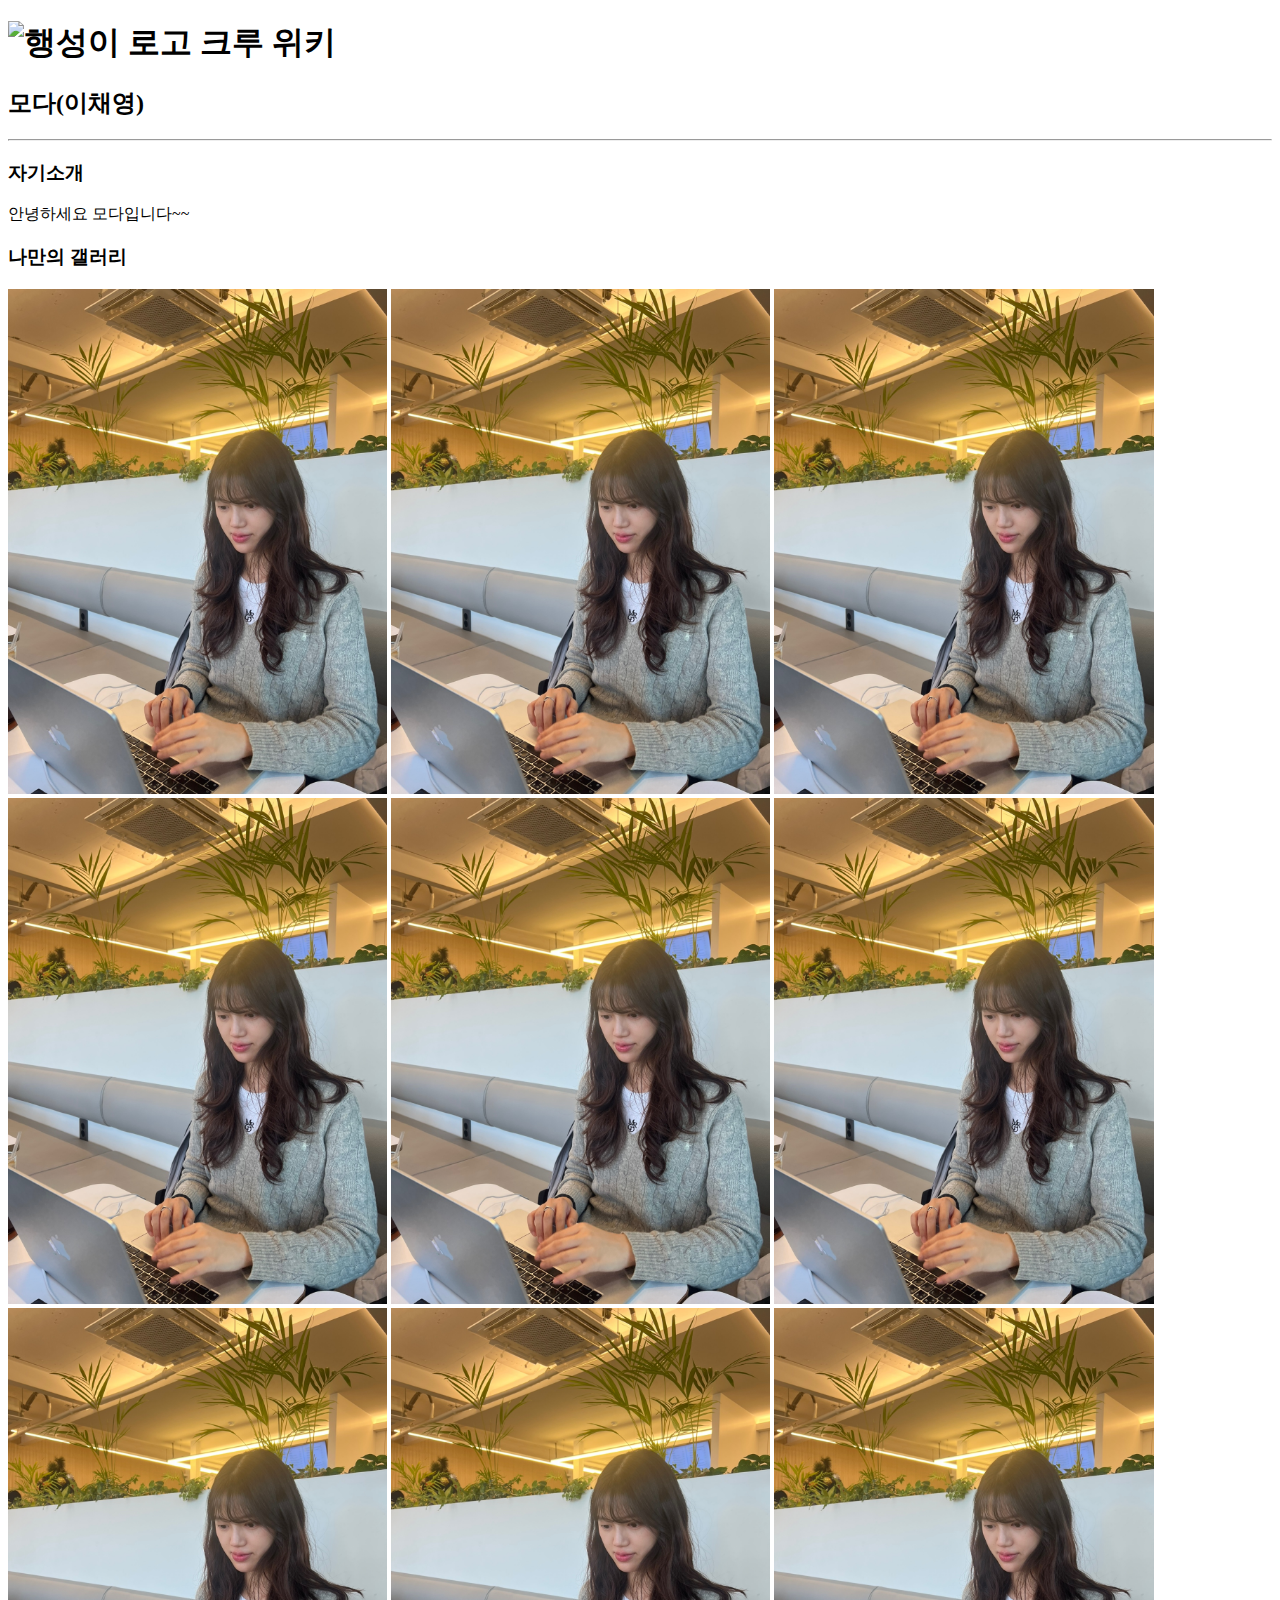
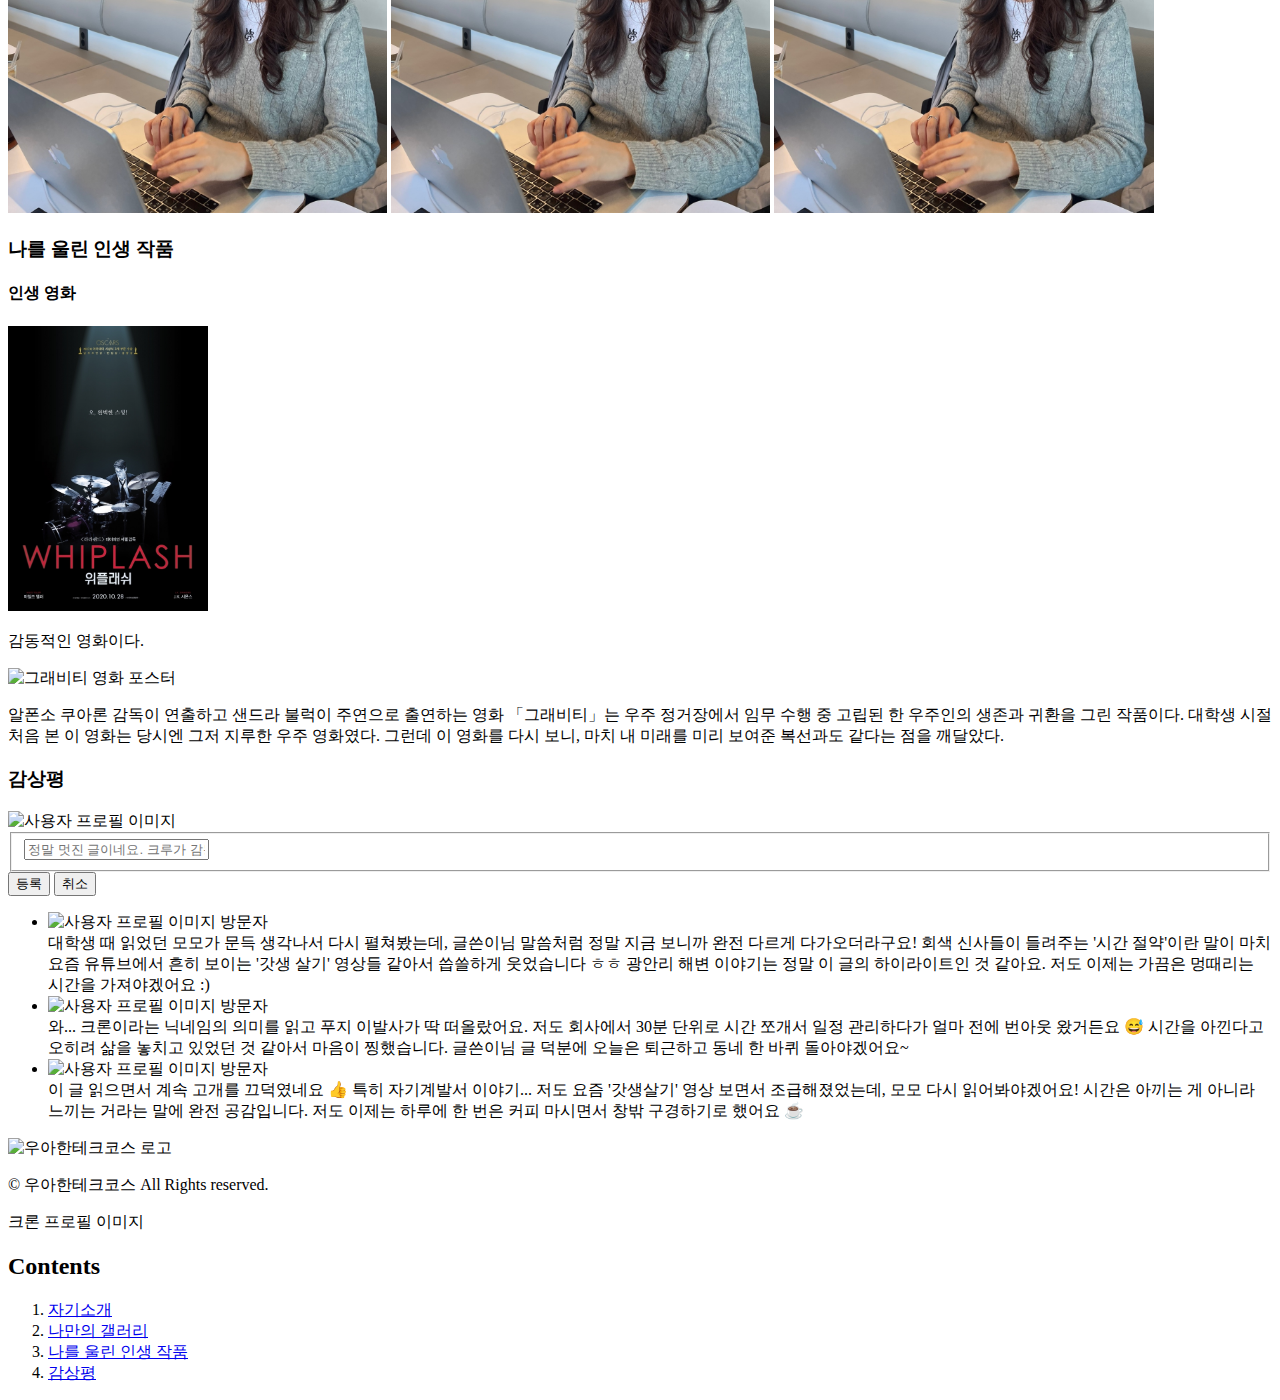
==== sample.html @ 791656d3 "feat : 1단계 요구사항에 맞게 레이아웃 구현" ====
<!DOCTYPE html>
<html lang="ko">
  <head>
    <meta charset="UTF-8" />
    <meta name="viewport" content="width=device-width, initial-scale=1.0" />
    <title>자기소개 위키 페이지</title>
    <link rel="stylesheet" href="./css/main.css" />
    <script src="./js/index.js"></script>
    <style>
      .gallery {
        height: "30%";
      }
    </style>
  </head>
  <body>
    <div id="app">
      <header>
        <h1 class="logo">
          <img src="./images/header-logo.png" alt="행성이 로고" width="166" height="147" />
          <span class="text">크루 위키</span>
        </h1>
      </header>
      <main>
        <h2 class="title">모다(이채영)</h2>
        <hr />
        <section>
          <h3 class="subtitle" id="introduction">자기소개</h3>
          <p>
            안녕하세요 모다입니다~~
          </p>
        </section>

        <section>
          <h3 class="subtitle" id="my-gallery">나만의 갤러리</h3>
          <div>
            <img class="gallery" src="./images/image1.jpeg" width="30%"/>
            <img class="gallery" src="./images/image1.jpeg" width="30%"/>
            <img class="gallery" src="./images/image1.jpeg" width="30%"/>
          </div>
          <div>
            <img class="gallery" src="./images/image1.jpeg" width="30%"/>
            <img class="gallery" src="./images/image1.jpeg" width="30%"/>
            <img class="gallery" src="./images/image1.jpeg" width="30%"/>
          </div>
          <div>
            <img class="gallery" src="./images/image1.jpeg" width="30%"/>
            <img class="gallery" src="./images/image1.jpeg" width="30%"/>
            <img class="gallery" src="./images/image1.jpeg" width="30%"/>
          </div>
        </section>

        <section>
          <h3 class="subtitle" id="legend-content">나를 울린 인생 작품</h3>
          <article>
            <h4>인생 영화</h4>
            <div class="thumbnail">
              <img
                src="./images/movie1.jpg"
                width="200"
                alt="그래비티 영화 포스터"
              />
            </div>
            <p>
              감동적인 영화이다.
            </p>

            <div class="thumbnail">
              <img
                src="https://image.tmdb.org/t/p/w1280/u8ffl7CRAS12KA8eQEtkLuHg8Fm.jpg"
                width="200"
                alt="그래비티 영화 포스터"
              />
            </div>
            <p>
              알폰소 쿠아론 감독이 연출하고 샌드라 불럭이 주연으로 출연하는 영화 「그래비티」는 우주 정거장에서 임무
              수행 중 고립된 한 우주인의 생존과 귀환을 그린 작품이다. 대학생 시절 처음 본 이 영화는 당시엔 그저 지루한
              우주 영화였다. 그런데 이 영화를 다시 보니, 마치 내 미래를 미리 보여준 복선과도 같다는 점을 깨달았다.
            </p>
          </article>
        </section>

        <section>
          <h3 class="subtitle" id="comments">감상평</h3>
          <div class="comment-writing-container">
            <img src="./images/comment-author-icon.png" alt="사용자 프로필 이미지" />
            <form id="comment-form">
              <fieldset id="comment-input-field">
                <input id="comment-input" type="text" placeholder="정말 멋진 글이네요. 크루가 감동할 수 있도록 훈훈해지는 댓글 부탁 드립니다.">
              </fieldset>
              <input type="button" value="등록" id="comment-register"></button>
              <input type="button" value="취소" id="comment-cancel"></button>
            </form>
          </div>
          <ul class="comment-list">
            <li>
              <div class="comment-item">
                <div class="comment-author">
                  <img src="./images/comment-author-icon.png" alt="사용자 프로필 이미지" />
                  <span>방문자</span>
                </div>
                <div class="comment-content">
                  대학생 때 읽었던 모모가 문득 생각나서 다시 펼쳐봤는데, 글쓴이님 말씀처럼 정말 지금 보니까 완전 다르게
                  다가오더라구요! 회색 신사들이 들려주는 '시간 절약'이란 말이 마치 요즘 유튜브에서 흔히 보이는 '갓생
                  살기' 영상들 같아서 씁쓸하게 웃었습니다 ㅎㅎ 광안리 해변 이야기는 정말 이 글의 하이라이트인 것 같아요.
                  저도 이제는 가끔은 멍때리는 시간을 가져야겠어요 :&#41;
                </div>
              </div>
            </li>
            <li>
              <div class="comment-item">
                <div class="comment-author">
                  <img src="./images/comment-author-icon.png" alt="사용자 프로필 이미지" />
                  <span>방문자</span>
                </div>
                <div class="comment-content">
                  와... 크론이라는 닉네임의 의미를 읽고 푸지 이발사가 딱 떠올랐어요. 저도 회사에서 30분 단위로 시간
                  쪼개서 일정 관리하다가 얼마 전에 번아웃 왔거든요 😅 시간을 아낀다고 오히려 삶을 놓치고 있었던 것
                  같아서 마음이 찡했습니다. 글쓴이님 글 덕분에 오늘은 퇴근하고 동네 한 바퀴 돌아야겠어요~
                </div>
              </div>
            </li>
            <li>
              <div class="comment-item">
                <div class="comment-author">
                  <img src="./images/comment-author-icon.png" alt="사용자 프로필 이미지" />
                  <span>방문자</span>
                </div>
                <div class="comment-content">
                  이 글 읽으면서 계속 고개를 끄덕였네요 👍 특히 자기계발서 이야기... 저도 요즘 '갓생살기' 영상 보면서
                  조급해졌었는데, 모모 다시 읽어봐야겠어요! 시간은 아끼는 게 아니라 느끼는 거라는 말에 완전 공감입니다.
                  저도 이제는 하루에 한 번은 커피 마시면서 창밖 구경하기로 했어요 ☕️
                </div>
              </div>
            </li>
          </ul>
        </section>

        <footer>
          <img src="./images/footer-logo.png" width="180" alt="우아한테크코스 로고" />
          <p>&copy; 우아한테크코스 All Rights reserved.</p>
        </footer>
      </main>
      <aside class="right-sidebar">
        <div class="profile-image">크론 프로필 이미지</div>
        <nav>
          <h2>Contents</h2>
          <ol class="contents">
            <li>
              <a href="#introduction">자기소개</a>
            </li>
            <li>
              <a href="#my-gallery">나만의 갤러리</a>
            </li>
            <li>
              <a href="#legend-content">나를 울린 인생 작품</a>
            </li>
            <li>
              <a href="#comments">감상평</a>
            </li>
          </ol>
        </nav>
      </aside>
    </div>
  </body>
</html>
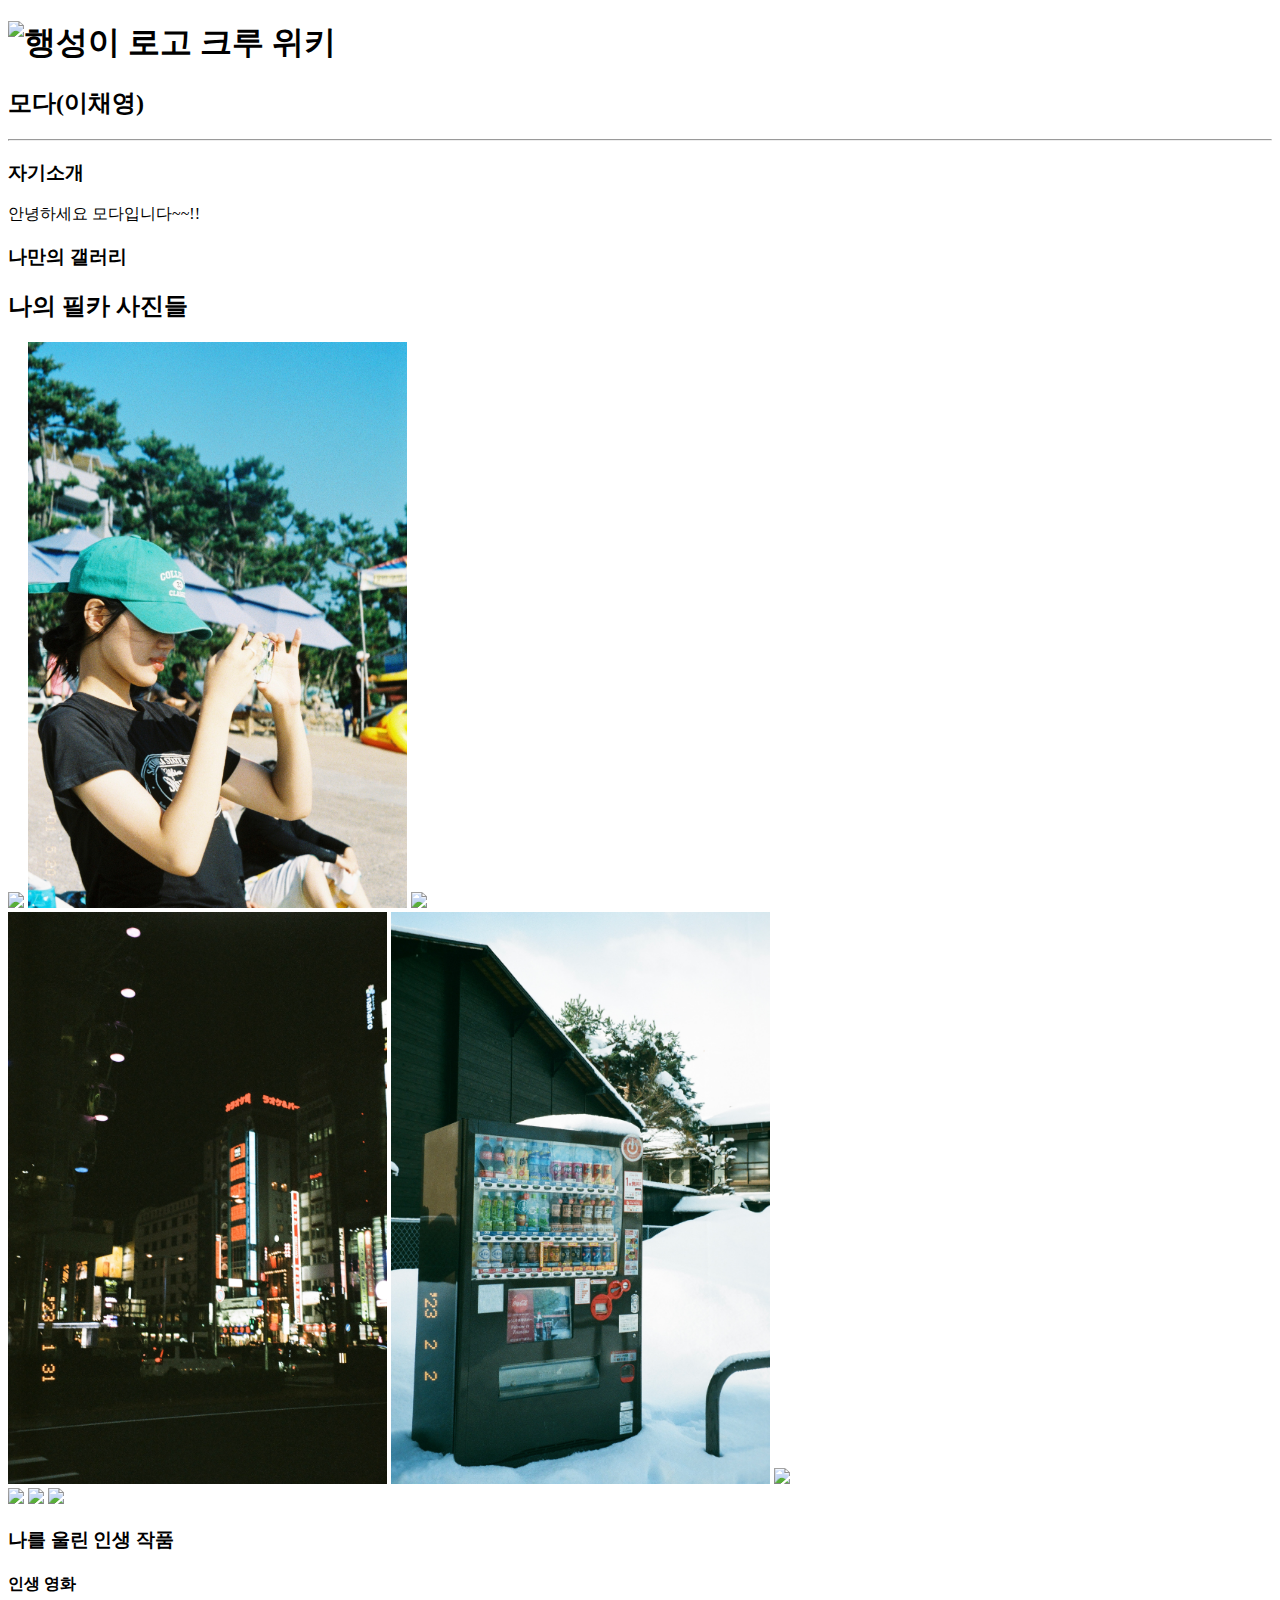
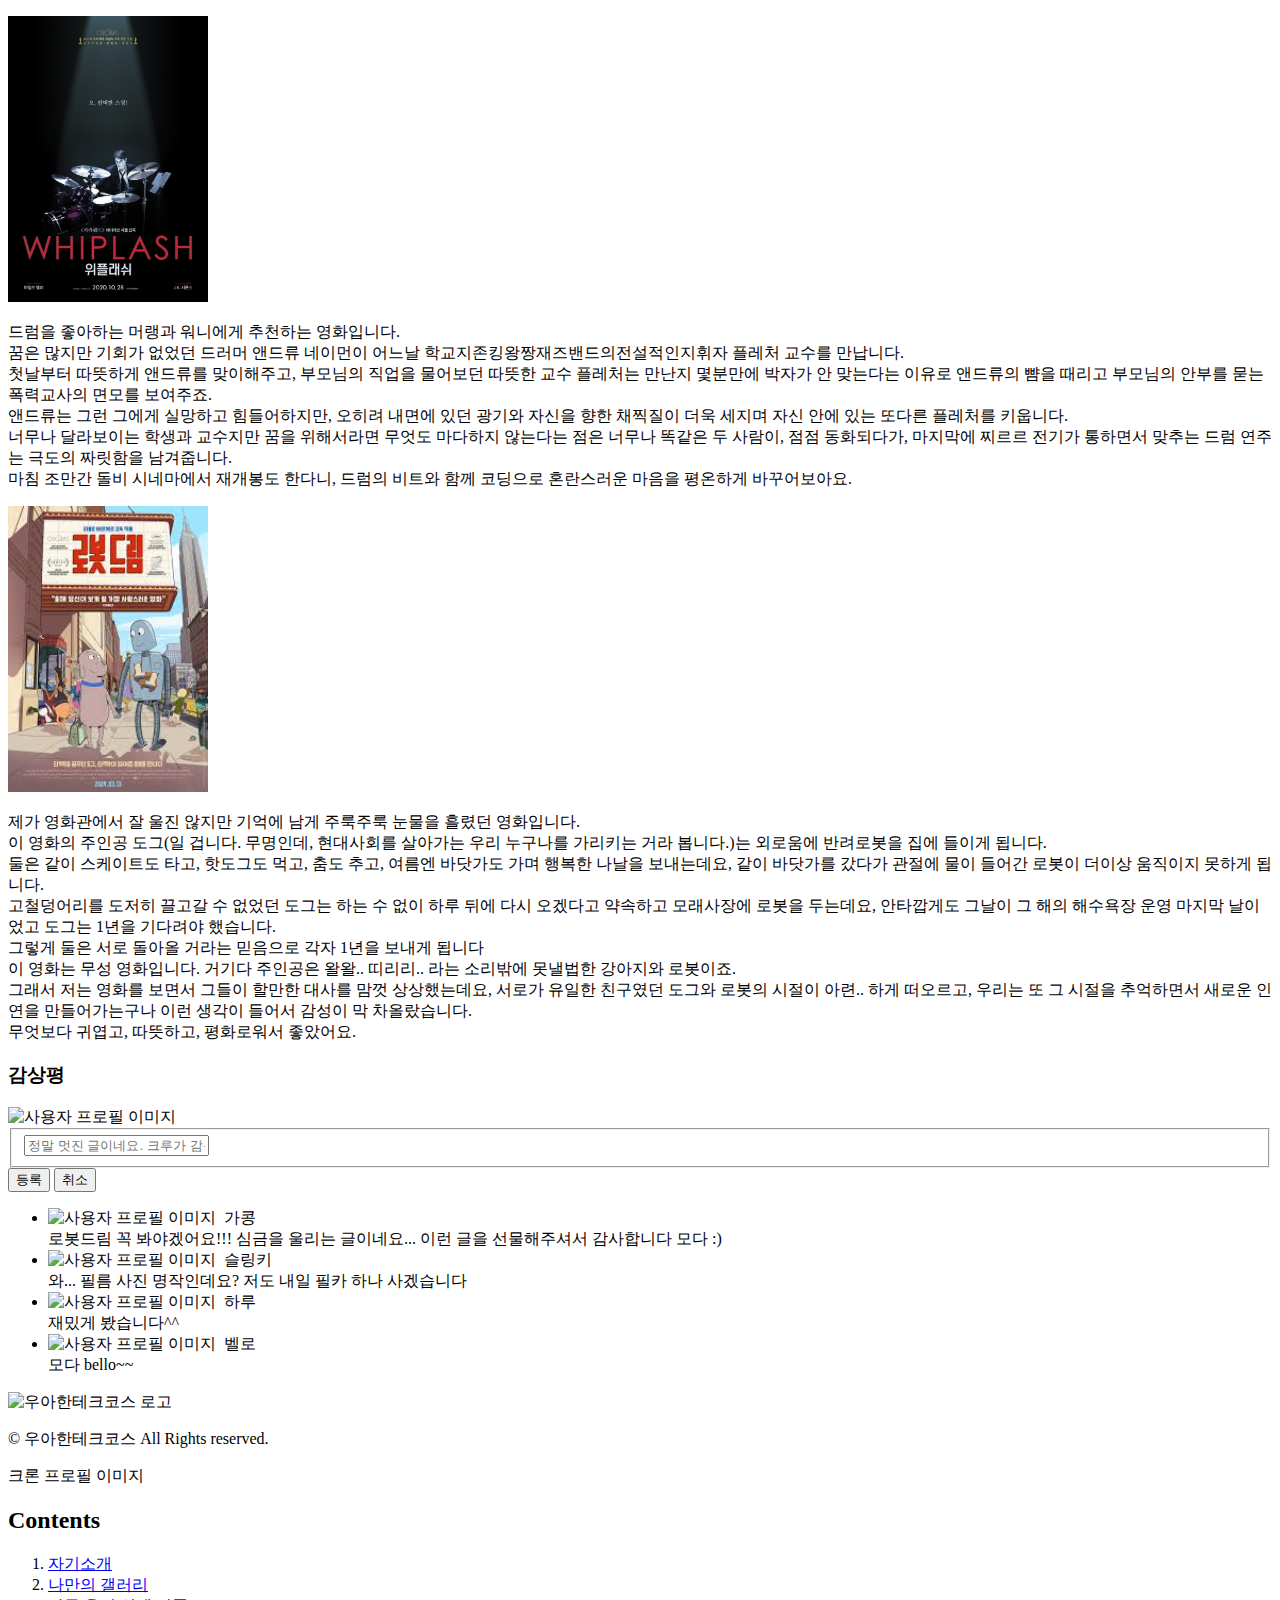
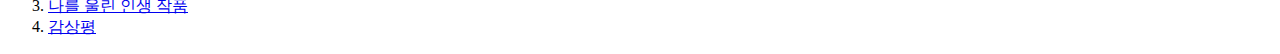
==== commit 258f79df: "feat : 2단계 적용 및 내용 작성" ====
--- a/sample.html
+++ b/sample.html
@@ -26,26 +26,29 @@
         <section>
           <h3 class="subtitle" id="introduction">자기소개</h3>
           <p>
-            안녕하세요 모다입니다~~
+            안녕하세요 모다입니다~~!!<br>
+
           </p>
         </section>
 
         <section>
           <h3 class="subtitle" id="my-gallery">나만의 갤러리</h3>
+
+          <h2>나의 필카 사진들</h2>
           <div>
-            <img class="gallery" src="./images/image1.jpeg" width="30%"/>
-            <img class="gallery" src="./images/image1.jpeg" width="30%"/>
-            <img class="gallery" src="./images/image1.jpeg" width="30%"/>
+            <img class="gallery" src="./images/gallery1.jpeg" width="30%"/>
+            <img class="gallery" src="./images/gallery2.jpeg" width="30%"/>
+            <img class="gallery" src="./images/gallery3.jpeg" width="30%"/>
           </div>
           <div>
-            <img class="gallery" src="./images/image1.jpeg" width="30%"/>
-            <img class="gallery" src="./images/image1.jpeg" width="30%"/>
-            <img class="gallery" src="./images/image1.jpeg" width="30%"/>
+            <img class="gallery" src="./images/gallery4.jpeg" width="30%"/>
+            <img class="gallery" src="./images/gallery5.jpeg" width="30%"/>
+            <img class="gallery" src="./images/gallery9.jpeg" width="30%"/>
           </div>
           <div>
-            <img class="gallery" src="./images/image1.jpeg" width="30%"/>
-            <img class="gallery" src="./images/image1.jpeg" width="30%"/>
-            <img class="gallery" src="./images/image1.jpeg" width="30%"/>
+            <img class="gallery" src="./images/gallery7.jpeg" width="30%"/>
+            <img class="gallery" src="./images/gallery6.jpeg" width="30%"/>
+            <img class="gallery" src="./images/gallery8.jpeg" width="30%"/>
           </div>
         </section>
 
@@ -57,24 +60,34 @@
               <img
                 src="./images/movie1.jpg"
                 width="200"
-                alt="그래비티 영화 포스터"
+                alt="위플래쉬 영화 포스터"
               />
             </div>
             <p>
-              감동적인 영화이다.
+              드럼을 좋아하는 머랭과 워니에게 추천하는 영화입니다.<br>
+              꿈은 많지만 기회가 없었던 드러머 앤드류 네이먼이 어느날 학교지존킹왕짱재즈밴드의전설적인지휘자 플레처 교수를 만납니다.<br>
+              첫날부터 따뜻하게 앤드류를 맞이해주고, 부모님의 직업을 물어보던 따뜻한 교수 플레처는 만난지 몇분만에 박자가 안 맞는다는 이유로 앤드류의 뺨을 때리고 부모님의 안부를 묻는 폭력교사의 면모를 보여주죠.<br>
+              앤드류는 그런 그에게 실망하고 힘들어하지만, 오히려 내면에 있던 광기와 자신을 향한 채찍질이 더욱 세지며 자신 안에 있는 또다른 플레처를 키웁니다.<br>
+              너무나 달라보이는 학생과 교수지만 꿈을 위해서라면 무엇도 마다하지 않는다는 점은 너무나 똑같은 두 사람이, 점점 동화되다가, 마지막에 찌르르 전기가 통하면서 맞추는 드럼 연주는 극도의 짜릿함을 남겨줍니다.<br> 
+              마침 조만간 돌비 시네마에서 재개봉도 한다니, 드럼의 비트와 함께 코딩으로 혼란스러운 마음을 평온하게 바꾸어보아요.<br>
             </p>
 
             <div class="thumbnail">
               <img
-                src="https://image.tmdb.org/t/p/w1280/u8ffl7CRAS12KA8eQEtkLuHg8Fm.jpg"
+                src="./images/movie2.jpeg"
                 width="200"
-                alt="그래비티 영화 포스터"
+                alt="로봇드림 영화 포스터"
               />
             </div>
             <p>
-              알폰소 쿠아론 감독이 연출하고 샌드라 불럭이 주연으로 출연하는 영화 「그래비티」는 우주 정거장에서 임무
-              수행 중 고립된 한 우주인의 생존과 귀환을 그린 작품이다. 대학생 시절 처음 본 이 영화는 당시엔 그저 지루한
-              우주 영화였다. 그런데 이 영화를 다시 보니, 마치 내 미래를 미리 보여준 복선과도 같다는 점을 깨달았다.
+              제가 영화관에서 잘 울진 않지만 기억에 남게 주룩주룩 눈물을 흘렸던 영화입니다.<br>
+              이 영화의 주인공 도그(일 겁니다. 무명인데, 현대사회를 살아가는 우리 누구나를 가리키는 거라 봅니다.)는 외로움에 반려로봇을 집에 들이게 됩니다.<br>
+              둘은 같이 스케이트도 타고, 핫도그도 먹고, 춤도 추고, 여름엔 바닷가도 가며 행복한 나날을 보내는데요, 같이 바닷가를 갔다가 관절에 물이 들어간 로봇이 더이상 움직이지 못하게 됩니다.<br>
+              고철덩어리를 도저히 끌고갈 수 없었던 도그는 하는 수 없이 하루 뒤에 다시 오겠다고 약속하고 모래사장에 로봇을 두는데요, 안타깝게도 그날이 그 해의 해수욕장 운영 마지막 날이었고 도그는 1년을 기다려야 했습니다.<br>
+              그렇게 둘은 서로 돌아올 거라는 믿음으로 각자 1년을 보내게 됩니다<br>
+              이 영화는 무성 영화입니다. 거기다 주인공은 왈왈.. 띠리리.. 라는 소리밖에 못낼법한 강아지와 로봇이죠.<br>
+              그래서 저는 영화를 보면서 그들이 할만한 대사를 맘껏 상상했는데요, 서로가 유일한 친구였던 도그와 로봇의 시절이 아련.. 하게 떠오르고, 우리는 또 그 시절을 추억하면서 새로운 인연을 만들어가는구나 이런 생각이 들어서 감성이 막 차올랐습니다.<br>
+              무엇보다 귀엽고, 따뜻하고, 평화로워서 좋았어요.
             </p>
           </article>
         </section>
@@ -96,13 +109,10 @@
               <div class="comment-item">
                 <div class="comment-author">
                   <img src="./images/comment-author-icon.png" alt="사용자 프로필 이미지" />
-                  <span>방문자</span>
+                  <span>&nbsp가콩</span>
                 </div>
                 <div class="comment-content">
-                  대학생 때 읽었던 모모가 문득 생각나서 다시 펼쳐봤는데, 글쓴이님 말씀처럼 정말 지금 보니까 완전 다르게
-                  다가오더라구요! 회색 신사들이 들려주는 '시간 절약'이란 말이 마치 요즘 유튜브에서 흔히 보이는 '갓생
-                  살기' 영상들 같아서 씁쓸하게 웃었습니다 ㅎㅎ 광안리 해변 이야기는 정말 이 글의 하이라이트인 것 같아요.
-                  저도 이제는 가끔은 멍때리는 시간을 가져야겠어요 :&#41;
+                  로봇드림 꼭 봐야겠어요!!! 심금을 울리는 글이네요... 이런 글을 선물해주셔서 감사합니다 모다 :&#41;
                 </div>
               </div>
             </li>
@@ -110,12 +120,10 @@
               <div class="comment-item">
                 <div class="comment-author">
                   <img src="./images/comment-author-icon.png" alt="사용자 프로필 이미지" />
-                  <span>방문자</span>
+                  <span>&nbsp슬링키</span>
                 </div>
                 <div class="comment-content">
-                  와... 크론이라는 닉네임의 의미를 읽고 푸지 이발사가 딱 떠올랐어요. 저도 회사에서 30분 단위로 시간
-                  쪼개서 일정 관리하다가 얼마 전에 번아웃 왔거든요 😅 시간을 아낀다고 오히려 삶을 놓치고 있었던 것
-                  같아서 마음이 찡했습니다. 글쓴이님 글 덕분에 오늘은 퇴근하고 동네 한 바퀴 돌아야겠어요~
+                  와... 필름 사진 명작인데요? 저도 내일 필카 하나 사겠습니다
                 </div>
               </div>
             </li>
@@ -123,12 +131,21 @@
               <div class="comment-item">
                 <div class="comment-author">
                   <img src="./images/comment-author-icon.png" alt="사용자 프로필 이미지" />
-                  <span>방문자</span>
+                  <span>&nbsp하루</span>
                 </div>
                 <div class="comment-content">
-                  이 글 읽으면서 계속 고개를 끄덕였네요 👍 특히 자기계발서 이야기... 저도 요즘 '갓생살기' 영상 보면서
-                  조급해졌었는데, 모모 다시 읽어봐야겠어요! 시간은 아끼는 게 아니라 느끼는 거라는 말에 완전 공감입니다.
-                  저도 이제는 하루에 한 번은 커피 마시면서 창밖 구경하기로 했어요 ☕️
+                  재밌게 봤습니다^^
+                </div>
+              </div>
+            </li>
+            <li>
+              <div class="comment-item">
+                <div class="comment-author">
+                  <img src="./images/comment-author-icon.png" alt="사용자 프로필 이미지" />
+                  <span>&nbsp벨로</span>
+                </div>
+                <div class="comment-content">
+                  모다 bello~~
                 </div>
               </div>
             </li>
